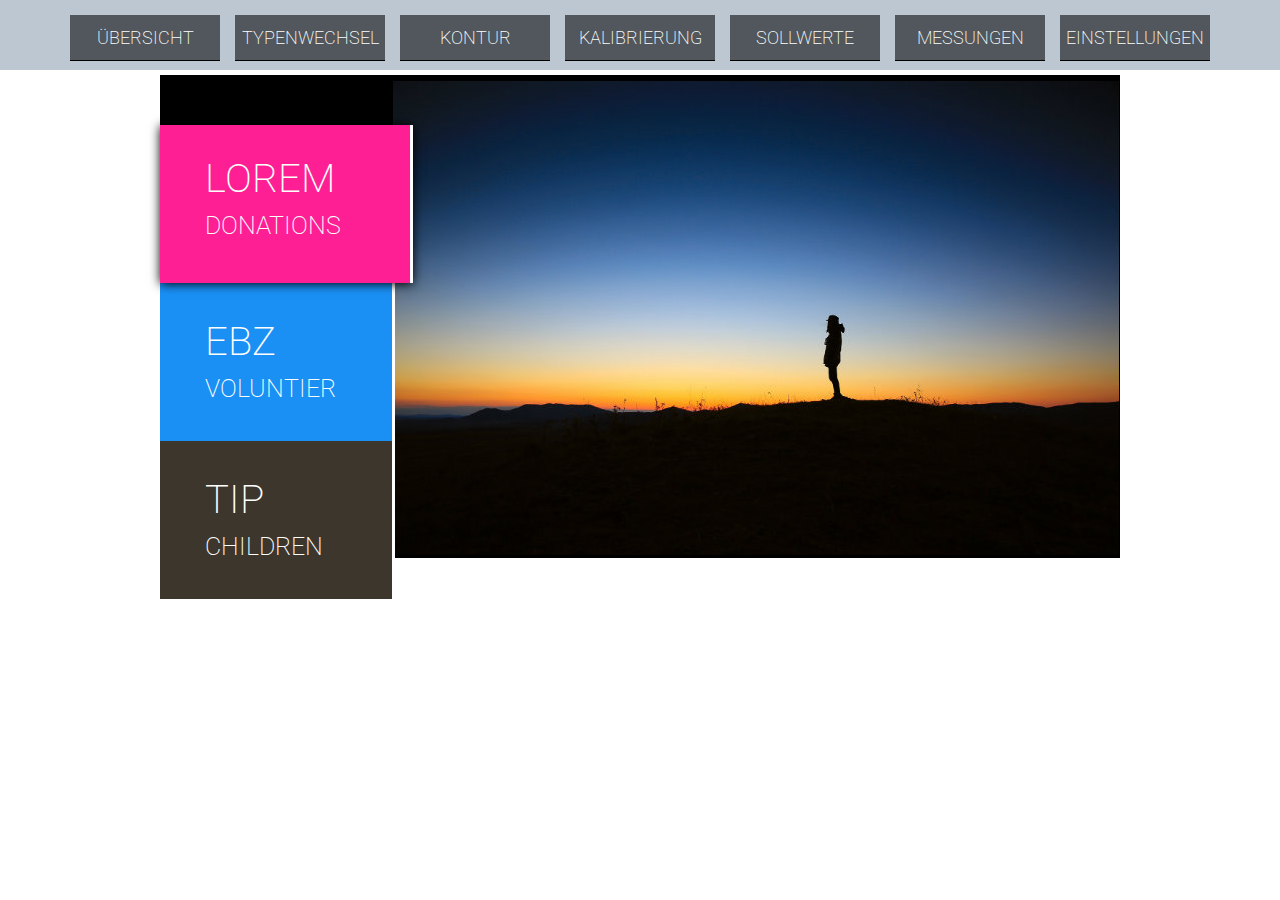
==== publish/index.html @ ce290a9c "Create publish/index.html" ====
<!DOCTYPE html><html><head>    
    <title>Ipsoom Center - Silex template</title>
    <meta charset="UTF-8">
    <meta name="generator" content="Silex v2.2.7">
    <!-- leave this for stats -->
    <script type="text/javascript" src="js/jquery.js" data-silex-static=""></script>
    <script type="text/javascript" src="js/jquery-ui.js" data-silex-static=""></script>

    <script type="text/javascript" src="js/pageable.js" data-silex-static=""></script>
    <script type="text/javascript" src="js/front-end.js" data-silex-static=""></script>
    <!-- Normalize -->
    <link href="css/normalize.css" rel="stylesheet" data-silex-static="">
    <!-- Silex style -->
    <link href="css/front-end.css" rel="stylesheet" data-silex-static="">

    
    
    <script type="text/javascript" src="https://raw.githubusercontent.com/PhilippEBZ/SilexMonitor/master/reconnecting-websocket.min.js"></script>
    <script type="text/javascript" src="https://raw.githubusercontent.com/PhilippEBZ/SilexMonitor/master/smoothie.js"></script>


    <script type="text/javascript">
        var readings0 = new TimeSeries();
          var readings1 = new TimeSeries();
         
          
          function createTimeline() {
            var chart = new SmoothieChart({
    	        interpolation:'bezier',
    			millisPerPixel:15,
    			maxValueScale:1.09,
    			minValueScale:1.14,
    			grid:{fillStyle:'#ffffff',strokeStyle:'rgba(119,119,119,0.25)',
    			sharpLines:true,
    			millisPerLine:4000,
    			verticalSections:8,
    			borderVisible:true},
    			labels:{fillStyle:'#000000',fontSize:14,precision:0},
    			limitFPS:20,maxValue:1000,minValue:0
             
             
            }); 
            
            
            chart.addTimeSeries(readings0, { strokeStyle: 'rgba(0, 255, 0, 0.6)', fillStyle: 'rgba(0, 0, 0, 0.0)',lineWidth: 2 });
    		chart.addTimeSeries(readings1, { strokeStyle: 'rgba(0, 0, 255, 0.2)', fillStyle: 'rgba(0, 0, 0, 0.0)',lineWidth: 2 });
          
            chart.streamTo(document.getElementById("chart"), 300); 
          }
          
          
          var ws = new ReconnectingWebSocket('ws://raspberrypi:8080/');
          ws.onopen = function() {
           // document.body.style.backgroundColor = '#cfc';
          };
          ws.onclose = function() {
           // document.body.style.backgroundColor = null;
          };
          ws.onmessage = function(event) {
            var data = event.data.split(",");
            var AnIn = parseFloat(data[0]);  
            var SawTooth = parseFloat(data[1])/10;
            readings0.append(new Date().getTime(), AnIn);
            readings1.append(new Date().getTime(), SawTooth);      
          };
          
          window.onload = createTimeline;
    </script>

    
    




























    




    <meta name="viewport" content="width=device-width, initial-scale=1, maximum-scale=2.2" data-silex-viewport="">
























































    <script src="js/ol.js" data-silex-static="" data-dependency=""></script>


    <style id="current-page-style">
        .page-overview1 {
            display: inherit;
        }
    </style>
    <!-- Silex HEAD tag do not remove -->
    <!-- End of Silex HEAD tag do not remove -->
    <link href="css/styles.css" rel="stylesheet">    <script src="js/script.js" type="text/javascript"></script></head><body class="silex-id-1439554967896-66 enable-mobile gform silex-runtime silex-published">
    <div data-silex-type="container" class="prevent-draggable container-element editable-style silex-id-1490693608162-3 section-element hide-on-mobile" data-silex-id="silex-id-1490693608162-3">
        <div data-silex-type="container" class="editable-style silex-element-content website-width silex-id-1490693608161-2 silex-container-content container-element prevent-draggable" data-silex-id="silex-id-1490693608161-2">














            <a data-silex-type="text" class="editable-style text-element silex-id-1439554966975-57 nav nav-mark" data-silex-id="silex-id-1439554966975-57" style="" href="#!page-news-press">
                <div class="silex-element-content normal">
                    <div style="text-align: center;">Kalibrierung</div>
                </div>
            </a>
            <a data-silex-type="text" class="editable-style text-element silex-id-1439554966767-55 nav nav-mark" data-silex-id="silex-id-1439554966767-55" style="" href="#!page-how-to-help">
                <div class="silex-element-content normal">
                    <div style="text-align: center;">Sollwerte</div>
                </div>
            </a>
            <a data-silex-type="text" class="editable-style text-element silex-id-1439554967492-62 nav nav-mark page-link-active" data-silex-id="silex-id-1439554967492-62" style="" href="#!page-overview1">
                <div class="silex-element-content normal">
                    <div style="text-align: center;">ÜBERSICHT</div>
                </div>
            </a>
            <a data-silex-type="text" class="editable-style text-element silex-id-1439554967286-60 nav nav-mark" data-silex-id="silex-id-1439554967286-60" style="" href="#!page-typenwechsel">
                <div class="silex-element-content normal">
                    <div style="text-align: center;">Typenwechsel</div>
                </div>
            </a>
            <a data-silex-type="text" class="editable-style text-element silex-id-1439554966563-53 nav nav-mark" data-silex-id="silex-id-1439554966563-53" style="" href="#!page-contact">
                <div class="silex-element-content normal">
                    <div style="text-align: center;">Kontur</div>
                </div>
            </a>
            <a data-silex-type="text" class="editable-style text-element nav nav-mark silex-id-1511520712412-5" data-silex-id="silex-id-1511520712412-5" style="" href="#!page-how-to-help">
                <div class="silex-element-content normal">
                    <div style="text-align: center;">Messungen</div>
                </div>
            </a>
            <a data-silex-type="text" class="editable-style text-element nav nav-mark silex-id-1511520841574-6" data-silex-id="silex-id-1511520841574-6" style="" href="#!page-how-to-help">
                <div class="silex-element-content normal">
                    <div style="text-align: center;">Einstellungen</div>
                </div>
            </a>
        </div>
    </div>
    <div data-silex-type="container" class="prevent-draggable container-element editable-style silex-id-1490693798023-5 section-element page-help-children paged-element page-join-volunteer page-home hide-on-mobile" data-silex-id="silex-id-1490693798023-5">
        <div data-silex-type="container" class="editable-style silex-element-content website-width silex-id-1490693798022-4 silex-container-content container-element prevent-draggable" data-silex-id="silex-id-1490693798022-4">
            <div data-silex-type="container" class="editable-style container-element silex-id-1439554966458-52" data-silex-id="silex-id-1439554966458-52">


















                <a data-silex-type="container" class="editable-style container-element sub-nav silex-id-1439554966357-51 hide-on-mobile" data-silex-id="silex-id-1439554966357-51" href="#!page-join-volunteer">




                    <div data-silex-type="text" class="editable-style text-element silex-id-1439554966255-50" data-silex-href="#!page-home" data-silex-id="silex-id-1439554966255-50">
                        <div class="silex-element-content normal">
                            <h1 class="heading1">EBZ</h1>
                            <p class="normal">Voluntier</p>
                        </div>
                    </div>
                </a>





                <a data-silex-type="container" class="editable-style container-element sub-nav silex-id-1439554965843-46 hide-on-mobile" data-silex-id="silex-id-1439554965843-46" href="#!page-help-children">




                    <div data-silex-type="text" class="editable-style text-element silex-id-1439554965740-45" data-silex-href="#!page-home" data-silex-id="silex-id-1439554965740-45">
                        <div class="silex-element-content normal">
                            <h1 class="heading1">Tip</h1>Children</div>
                    </div>

                </a>
                <div data-silex-type="container" class="editable-style container-element main-picture page-join-volunteer paged-element silex-id-1439554965638-44" data-silex-id="silex-id-1439554965638-44">








                </div>
                <div data-silex-type="container" class="editable-style container-element main-picture page-home paged-element silex-id-1439554965536-43" data-silex-id="silex-id-1439554965536-43">








                </div>
                <a data-silex-type="container" class="editable-style container-element sub-nav silex-id-1439554966154-49 hide-on-mobile" data-silex-id="silex-id-1439554966154-49" style="" href="#!page-home">




                    <div data-silex-type="text" class="editable-style text-element silex-id-1439554966050-48" data-silex-id="silex-id-1439554966050-48">
                        <div class="silex-element-content normal">
                            <h1 class="heading1">Lorem</h1>
                            <div>Donations</div>
                        </div>
                    </div>
                </a>
            </div>
            <div data-silex-type="container" class="editable-style container-element main-picture silex-id-1439554965947-47 page-help-children paged-element" data-silex-id="silex-id-1439554965947-47">








            </div>
        </div>

    </div>












    <div class=""></div>




























    <div class="silex-pages">
        <div data-silex-type="image" data-silex-id="silex-id-hamburger-menu" class="menu-button editable-style silex-id-hamburger-menu image-element page-page-1 paged-element prevent-draggable prevent-resizable"><img alt="open mobile menu" src="[data-uri]" class="silex-element-content"></div><a id="page-home" data-silex-type="page" class="page-element">Home</a><a id="page-overview1" data-silex-type="page" class="page-element page-link-active">overview1</a><a id="page-overview2" data-silex-type="page" class="page-element">overview2</a><a id="page-typenwechsel" data-silex-type="page" class="page-element">Typenwechsel</a><a id="page-join-volunteer" data-silex-type="page" class="page-element">Join Volunteer</a><a id="page-help-children" data-silex-type="page" class="page-element">Help Children</a><a id="page-our-mission" data-silex-type="page" class="page-element">Our Mission</a><a id="page-news-press" data-silex-type="page" class="page-element">News &amp; Press</a><a id="page-how-to-help" data-silex-type="page" class="page-element">How to Help</a><a id="page-contact" data-silex-type="page" class="page-element">Contact</a></div>






































    <div data-silex-type="container" class="prevent-draggable container-element editable-style silex-id-1490694258064-17 section-element page-contact paged-element" data-silex-id="silex-id-1490694258064-17">
        <div data-silex-type="container" class="editable-style silex-element-content website-width silex-id-1490694258062-16 silex-container-content container-element prevent-draggable" data-silex-id="silex-id-1490694258062-16">

            <div data-silex-type="html" class="editable-style silex-id-1492776401689-1 html-element silex-component silex-component-form silex-use-height-not-minheight" data-silex-id="silex-id-1492776401689-1">
                <div class="silex-element-content">
                    <form id="id_1492776633023_506" action="https://formspree.io/your@email.com" method="POST">


                        <div>

                            <input type="text" required="" id="field2" name="field2" placeholder="your@email.com">
                        </div>


                        <div>

                            <textarea required="" id="field3" name="field3" placeholder="Your Message"></textarea>
                        </div>

                        <input type="submit" value="Send">
                    </form>
                    <style>
                        #id_1492776633023_506 input[type=text],
                        select {
                            width: 100%;
                            padding: 12px 20px;
                            margin: 8px 0;
                            display: inline-block;
                            border: 1px solid #ccc;
                            border-radius: 3px;
                            box-sizing: border-box;
                        }
                        
                        #id_1492776633023_506 input[type=submit] {
                            width: 100%;
                            background-color: #4CAF50;
                            color: #FFFFFF;
                            padding: 14px 20px;
                            margin: 8px 0;
                            border: 1px solid #4CAF50;
                            border-radius: 3px;
                            cursor: pointer;
                        }
                        
                        #id_1492776633023_506 textarea {
                            width: 100%;
                            height: 150px;
                            padding: 12px 20px;
                            box-sizing: border-box;
                            border: 2px solid #ccc;
                            border-radius: 3px;
                            background-color: #f8f8f8;
                            font-size: 16px;
                            resize: none;
                        }
                        
                        #id_1492776633023_506 label {
                            color: #000000;
                        }
                        
                        #id_1492776633023_506 {
                            border-radius: 3px;
                            display: flex;
                            flex-direction: column;
                            justify-content: space-between;
                            height: 100%;
                        }
                    </style>

                </div>
            </div>
            <div data-silex-type="html" class="editable-style silex-id-1492776672785-2 html-element silex-component silex-component-map silex-use-height-not-minheight" data-silex-id="silex-id-1492776672785-2">
                <div class="silex-element-content">
                    <div id="mapdiv_1492776672835_337">
                        <div class="ol-viewport" data-view="703" style="position: relative; overflow: hidden; width: 100%; height: 100%; touch-action: none;"><canvas class="ol-unselectable" style="width: 100%; height: 100%; display: none;"></canvas>
                            <div class="ol-overlaycontainer"></div>
                            <div class="ol-overlaycontainer-stopevent">
                                <div class="ol-zoom ol-unselectable ol-control"><button class="ol-zoom-in" type="button" title="Zoom in">+</button><button class="ol-zoom-out" type="button" title="Zoom out">−</button></div>
                                <div class="ol-rotate ol-unselectable ol-control ol-hidden"><button class="ol-rotate-reset" type="button" title="Reset rotation"><span class="ol-compass">⇧</span></button></div>
                                <div class="ol-attribution ol-unselectable ol-control ol-collapsed" style="display: none;">
                                    <ul>
                                        <li style="display: none;"></li>
                                    </ul><button type="button" title="Attributions"><span>i</span></button></div>
                            </div>
                        </div>
                    </div>
                    <style>
                        #mapdiv_1492776672835_337 {
                            width: 100%;
                            height: 100%;
                        }
                    </style>
                    <script>
                        function init_1492776672835_337() {
                            if(!$('body').hasClass('silex-runtime') && typeof(ol) === 'undefined') {
                                // wait for dependencies to be loaded
                                setTimeout(init_1492776672835_337, 100);
                                return;
                            }
                        
                            // apply position and zoom
                            // from map URL //www.openstreetmap.org/#map=18/48.88680/2.34235&layers=C
                            var params = '//www.openstreetmap.org/#map=18/48.87378/2.29489&layers=C'.match(/.*map=([0-9]*)\/(.*)\/(.*)&layers=(.)/);
                            if(params) {
                                var zoom = parseFloat(params[1]);
                                var lat = parseFloat(params[2]);
                                var lon = parseFloat(params[3]);
                                var layer = params[4];
                                var center = ol.proj.fromLonLat([lon, lat]);
                                var map = new ol.Map({
                                  layers: [
                                    new ol.layer.Tile({
                                      source: new ol.source.OSM()
                                    })
                                  ],
                                  target: 'mapdiv_1492776672835_337',
                                  view: new ol.View({
                                    center: center,
                                    zoom: zoom
                                  })
                                });
                                
                                var iconFeature = new ol.Feature({
                                    geometry: new ol.geom.Point(center)
                                });
                                var vectorSource = new ol.source.Vector({
                                    features: [iconFeature]
                                });
                                var vectorLayer = new ol.layer.Vector({
                                    source: vectorSource
                                });
                                var iconStyle = new ol.style.Style({
                                    image: new ol.style.Icon(({
                                        anchor: [0.5, 1],
                                        anchorXUnits: 'fraction',
                                        anchorYUnits: 'fraction',
                                        opacity: 1,
                                        src: 'https://openlayers.org/en/v4.0.1/examples/data/icon.png'
                                    }))
                                });
                                iconFeature.setStyle(iconStyle);
                                map.addLayer(vectorLayer);
                                
                            }
                        }
                        init_1492776672835_337();
                        $(document).on('silex:resize', function() {
                            $('#mapdiv_1492776672835_337').empty();
                            init_1492776672835_337();
                        });
                    </script>
                </div>
            </div>
        </div>
    </div>




    <div data-silex-type="container" class="prevent-draggable container-element editable-style silex-id-1490694152451-11 section-element page-our-mission paged-element" data-silex-id="silex-id-1490694152451-11">
        <div data-silex-type="container" class="editable-style silex-element-content website-width silex-id-1490694152449-10 silex-container-content container-element prevent-draggable" data-silex-id="silex-id-1490694152449-10">
            <div data-silex-type="text" class="editable-style text-element silex-id-1439554961635-5" data-silex-id="silex-id-1439554961635-5">
                <div class="silex-element-content normal">
                    <h1 class="heading1">Our Mission</h1>
                    <p class="normal">Salami do in est, chuck reprehenderit irure porchetta cillum. Nisi short loin ball tip rump shoulder, ribeye turducken tri-tip pancetta salami nulla porchetta ground round laboris id. Hamburger exercitation frankfurter, eiusmod nostrud
                        cow ham drumstick strip steak minim picanha quis. Beef ex turkey eu nostrud meatball laboris.
                    </p>
                </div>
            </div>
        </div>
    </div>
    <div data-silex-type="container" class="prevent-draggable container-element editable-style silex-id-1490701849669-19 section-element page-our-mission paged-element" data-silex-id="silex-id-1490701849669-19">
        <div data-silex-type="container" class="editable-style silex-element-content website-width silex-id-1490701849668-18 silex-container-content container-element prevent-draggable" data-silex-id="silex-id-1490701849668-18"></div>
    </div>

    <div data-silex-type="container" class="prevent-draggable container-element editable-style silex-id-1490694217944-13 section-element page-news-press paged-element" data-silex-id="silex-id-1490694217944-13">
        <div data-silex-type="container" class="editable-style silex-element-content website-width silex-id-1490694217944-12 silex-container-content container-element prevent-draggable" data-silex-id="silex-id-1490694217944-12">
            <div data-silex-type="text" class="editable-style text-element silex-id-1439554961432-3" data-silex-id="silex-id-1439554961432-3">
                <div class="silex-element-content normal">
                    <h1 class="heading1">News and Press</h1>
                    <p class="normal">Salami do in est, chuck reprehenderit irure porchetta cillum. Nisi short loin ball tip rump shoulder, ribeye turducken tri-tip pancetta salami nulla porchetta ground round laboris id. Hamburger exercitation frankfurter, eiusmod nostrud
                        cow ham drumstick strip steak minim picanha quis. Beef ex turkey eu nostrud meatball laboris.
                    </p>
                </div>
            </div>
        </div>
    </div>
    <div data-silex-type="container" class="prevent-draggable container-element editable-style silex-id-1490701905049-21 section-element page-news-press paged-element" data-silex-id="silex-id-1490701905049-21">
        <div data-silex-type="container" class="editable-style silex-element-content website-width silex-id-1490701905043-20 silex-container-content container-element prevent-draggable" data-silex-id="silex-id-1490701905043-20"></div>
    </div>

    <div data-silex-type="container" class="prevent-draggable container-element editable-style silex-id-1490694237194-15 section-element page-how-to-help paged-element" data-silex-id="silex-id-1490694237194-15">
        <div data-silex-type="container" class="editable-style silex-element-content website-width silex-id-1490694237193-14 silex-container-content container-element prevent-draggable" data-silex-id="silex-id-1490694237193-14">
            <div data-silex-type="text" class="editable-style text-element silex-id-1439554961331-2" data-silex-id="silex-id-1439554961331-2">
                <div class="silex-element-content normal">
                    <h1 class="heading1">How to Help</h1>
                    <p class="normal">Salami do in est, chuck reprehenderit irure porchetta cillum. Nisi short loin ball tip rump shoulder, ribeye turducken tri-tip pancetta salami nulla porchetta ground round laboris id. Hamburger exercitation frankfurter, eiusmod nostrud
                        cow ham drumstick strip steak minim picanha quis. Beef ex turkey eu nostrud meatball laboris.
                    </p>
                </div>
            </div>
        </div>
    </div>
    <div data-silex-type="container" class="prevent-draggable container-element editable-style silex-id-1490701944668-23 section-element page-how-to-help paged-element" data-silex-id="silex-id-1490701944668-23">
        <div data-silex-type="container" class="editable-style silex-element-content website-width silex-id-1490701944667-22 silex-container-content container-element prevent-draggable" data-silex-id="silex-id-1490701944667-22"></div>
    </div>

























    <div data-silex-type="container" class="prevent-draggable container-element editable-style section-element hide-on-mobile silex-id-1511526659286-9 page-overview1 paged-element" data-silex-id="silex-id-1511526659286-9">
        <div data-silex-type="container" class="editable-style silex-element-content website-width silex-container-content container-element prevent-draggable silex-id-1511526659286-10" data-silex-id="silex-id-1511526659286-10">

            <div data-silex-type="container" class="editable-style container-element main-picture page-help-children paged-element silex-id-1511526659287-20" data-silex-id="silex-id-1511526659287-20">








            </div>
            <div data-silex-type="html" class="editable-style silex-id-1511526522571-7 html-element" data-silex-id="silex-id-1511526522571-7" style="">
                <div class="silex-element-content"><canvas id="chart" width="1400" height="875"></canvas></div>
            </div>

            <div data-silex-type="image" class="editable-style silex-id-1511530341710-22 image-element" data-silex-id="silex-id-1511530341710-22" style=""><img src="assets/forces.png" class="silex-element-content"></div>
            <div data-silex-type="image" class="editable-style silex-id-1511530465311-23 image-element" data-silex-id="silex-id-1511530465311-23" style=""><img src="assets/kontur.png" class="silex-element-content"></div>
        </div>

    </div>




</body></html>
---- publish/css/front-end.css ----
/**
 * This file holds the basic CSS styles of Silex websites
 */

/* the body covers the whole available space */
/* the body is resized to its content size when needed in front-end.js */
body {
  min-width: 100%;
  min-height: 100%;
  position: absolute;
  transition: min-width .5s ease-out, min-height .5s ease-out; /* smooth body resize when dragging elements near the side, or when page have different size */
  font-family: Arial, sans-serif;
  font-weight: lighter;
}
body.compute-body-size-pending {
  transition: none;
  width: 0;
  height: 0;
}
/* pages */
.page-element{
  display: none;
}
.paged-element{
  display: none;
}
/* default style for silex elements */
.editable-style{
  position: absolute;
  box-sizing: content-box; /* this is needed to set the size of elements with a border (though it could be omited since this is the default value) */
}
.silex-element-content{
  overflow: hidden;
  border-radius: initial;
  width: 100%;
  height: 100%;
}
.silex-element-content {
  pointer-events: none;
}
.section-element > .silex-element-content {
  /* section have a content element, and it needs to keep pointer events
     because it container other silex elements
  */
  pointer-events: auto;
}
body.silex-runtime .silex-element-content {
  pointer-events: auto;
}
/*  needed to have the content 100% height but mess up with UI
.html-element .silex-element-content{
  position: absolute;
}
*/
.editable-style.section-element {
  position: relative;
  left: 0;
  top: 0;
  right: 0;
  padding: 15px 100px;
  margin: 5px 5px;
}
.silex-runtime .editable-style.section-element {
  padding: 0;
  margin: 0;
}
.default-site-width, /* for backward compat, FIXME: remove in a while */
.website-width {
  width: 960px;
}
.section-element .silex-container-content {
  position: relative;
  left: 0;
  top: 0;
  margin-left: auto;
  margin-right: auto;
  height: 100%;
  overflow: initial;
}
/* background */
.background{
  position: relative !important;
  left: 0 !important;
  top: 0 !important; /* !important is useful while editing */
  margin-left: auto;
  margin-right: auto;
  z-index: 1;
}
/* resize */
.editable-style.image-element .silex-element-content{
  position: absolute;
  border-radius: inherit; /* this is to follow the element's radius */
}
/* links default formatting */
.editable-style[data-silex-href]{
  cursor: pointer;
}
.text-element a, a.text-element{
  color: inherit;
  text-decoration: initial;
}
.text-element a:hover, a.text-element:hover{
  color: inherit;
  text-decoration: underline;
}
/* Remove dots surrounding links in Firefox
    because of normalize.css */
a:focus{ outline: none;}

.silex-pages .menu-button {
  display: none;
}
/* Mobile styles */
@media (max-width:480px) {
  /* hide horizontal scroll bar which appears because of residual values in css */
  html {
    overflow-x: hidden;
  }
  /* mobile hamburger menu */
  body.enable-mobile .silex-pages .menu-button {
    width: 50px;
    height: 40px;
    left: 105%;
    top: 10px;
    position: absolute;
    cursor: pointer;
    border-radius: 6px;
    display: initial;
  }

  /* mobile side bar */
  body.enable-mobile .silex-pages {
    position: fixed;
    z-index: 999999;
    width: 80%;
    height: 100%;
    background-color: #4C4C4C;
    right: 100%;
    top: 0;
    transition: right .1s ease-out;
    border-style: solid;
    border-width: 0 1px 0 0;
    border-color: #8E8E8E;
  }
  body.enable-mobile.show-mobile-menu .silex-pages {
    right: 20%;
  }
  body.enable-mobile .page-element {
    display: block;
    cursor: pointer;
    padding: 1em;
    font-size: 1.6em;
    color: #FFFFFF;
    text-overflow: ellipsis;
    white-space: nowrap;
    overflow: hidden;
  }
  body.enable-mobile .page-element.page-link-active {
    background-color: #262626;
  }
  /* elements styles */
  body.enable-mobile {
    padding: 60px 0 0 0; /* leave space for the hamburger button */
  }
  body.enable-mobile .background {
    height: initial;
    padding-bottom: 50px;
  }
  body.enable-mobile {
    min-height: 100%;
    max-width: 100%;
  }
  body.enable-mobile .editable-style,
  body.enable-mobile .background.background-initial {
    position: relative;
    top: auto;
    left: auto;
    max-width: 95%; /* less than 100% in the editor to be able to resize container */
    min-width: auto; /* this is to remove sections min-width, since section min-width is set to the witdh of its content in Element::setStyle() */
    margin-left: auto;
    margin-right: auto;
  }
  body.enable-mobile .editable-style.section-element {
    max-width: 100%; /* section bg should be 100% width because user do not need to grab the side and resize */
    padding: 0;
    margin: 0;
  }
  body.enable-mobile .container-element {
    display: flex;
    align-items: center;
    justify-content: space-around;
    flex-wrap: wrap;
  }
  /* but still hide paged elements or desktop only elements */
  .paged-element-hidden.paged-element.editable-style {
    display: none;
  }
  body.enable-mobile .editable-style.hide-on-mobile {
    display: none;
  }
  body.silex-runtime.enable-mobile .editable-style,
  body.silex-runtime.enable-mobile .background.background-initial {
    max-width: 100%;
  }
}

/**
 * prodotype components
 */
.prodotype-runtime {
  display: none;
}
body.silex-runtime .prodotype-runtime {
  display: block;
}
body.silex-runtime .prodotype-preview {
  display: none;
}
.prodotype-force-size {
  position: absolute;
  width: 100%;
  height: 100%;
}
.silex-component-button button {
  width: 100%;
}
---- publish/css/styles.css ----
@import url('//fonts.googleapis.com/css?family=Roboto:100');
        .logo .title {
            color: #FFFF00;
        }
        
        .logo .normal {
            color: #FEFFFD;
            font-family: 'Roboto', sans-serif;
            font-size: 60px;
            line-height: 25px;
            min-height: 125px;
            text-transform: uppercase;
        }
        
        .nav .normal {
            color: #FEFFFD;
            font-family: 'Roboto', sans-serif;
            font-size: 18px;
            line-height: 45px;
            text-transform: uppercase;
            z-index: 1;
        }
        
        .nav-mark {
            border-bottom: 1px solid #000000;
            transition: border .2s ease-out, background-color .2s ease-out;
        }
        
        .nav-mark:hover {
            border-bottom: 1px solid #FFFF00;
        }
        
        .nav-mark.page-link-active {
            background-color: #1593d7;
        }
        /* home */
        
        .sub-nav.page-link-active {
            width: 250px;
            box-shadow: 0 1px 10px black;
        }
        
        .sub-nav {
            transition: all .15s ease-out;
            color: #FEFFFD;
            font-family: 'Roboto', sans-serif;
            font-size: 25px;
            line-height: 5px;
            text-transform: uppercase;
            z-index: 1;
        }
        
        .sub-nav .heading1 {
            font-size: 40px;
        }
        
        .normal,
        .heading1 {
            color: #FEFFFD;
            font-weight: 200;
            line-height: 20px;
        }
        
        .white-bg .heading2,
        .white-bg .normal {
            color: black;
        }
        
        .white-bg .heading2 {
            font-family: 'Roboto', sans-serif;
            font-weight: 100;
            font-size: 40px;
            text-transform: capitalize;
            line-height: 0px;
        }
        
        .white-bg .heading2:first-letter {
            background-color: #FF9900;
            color: #FEFFFD;
            padding: 0 10px;
            margin-right: 2px;
        }
        
        .white-bg .normal {
            font-size: 15px;
            font-family: Arial, sans-serif;
            line-height: 20px;
        }
        
        .button-read-more .normal {
            font-family: 'Roboto', sans-serif;
            font-weight: 100;
            text-transform: capitalize;
            line-height: 30px;
        }
    
        .silex-id-1439554967896-66 {
            left: 0px;
            top: 0px;
            background-color: rgba(255, 255, 255, 1);
            border-top-color: rgb(0, 0, 0);
            border-right-color: rgb(0, 0, 0);
            border-bottom-color: rgb(0, 0, 0);
            border-left-color: rgb(0, 0, 0);
        }
        
        .silex-id-1490693608162-3 {
            background-color: rgba(188, 199, 210, 1);
            top: 0px;
            left: 0px;
            min-width: 1170px;
        }
        
        .silex-id-1490693608161-2 {
            min-height: 70px;
            background-color: rgba(188, 199, 210, 1);
            top: 15px;
            left: 100px;
            width: 1170px;
        }
        
        .silex-id-1439554966975-57 {
            width: 150px;
            top: 15px;
            left: 510px;
            box-sizing: content-box;
            min-height: 40px;
            background-color: rgba(81, 87, 92, 1);
        }
        
        .silex-id-1439554966767-55 {
            width: 150px;
            top: 15px;
            left: 675px;
            box-sizing: content-box;
            min-height: 40px;
            background-color: rgba(81, 87, 92, 1);
        }
        
        .silex-id-1439554967492-62 {
            width: 150px;
            top: 15px;
            left: 15px;
            box-sizing: content-box;
            min-height: 40px;
            background-color: rgba(81, 87, 92, 1);
        }
        
        .silex-id-1439554967286-60 {
            width: 150px;
            top: 15px;
            left: 180px;
            box-sizing: content-box;
            min-height: 40px;
            background-color: rgba(81, 87, 92, 1);
        }
        
        .silex-id-1439554966563-53 {
            width: 150px;
            top: 15px;
            left: 345px;
            box-sizing: content-box;
            min-height: 40px;
            background-color: rgba(81, 87, 92, 1);
        }
        
        .silex-id-1511520712412-5 {
            width: 150px;
            top: 15px;
            left: 840px;
            box-sizing: content-box;
            min-height: 40px;
            background-color: rgba(81, 87, 92, 1);
        }
        
        .silex-id-1511520841574-6 {
            width: 150px;
            top: 15px;
            left: 1005px;
            box-sizing: content-box;
            min-height: 40px;
            background-color: rgba(81, 87, 92, 1);
        }
        
        .silex-id-1490693798023-5 {
            background-color: transparent;
            top: 178px;
            left: 5px;
            min-width: 960px;
        }
        
        .silex-id-1490693798022-4 {
            min-height: 600px;
            background-color: transparent;
            top: 15px;
            left: 647px;
            width: 960px;
        }
        
        .silex-id-1439554966458-52 {
            width: 960px;
            top: 5px;
            left: 0px;
            box-sizing: content-box;
            background-color: rgb(0, 0, 0);
            min-height: 483px;
        }
        
        .silex-id-1439554966357-51 {
            width: 232px;
            top: 208px;
            left: 0px;
            box-sizing: content-box;
            border-top-color: rgb(255, 255, 255);
            border-right-color: rgb(255, 255, 255);
            border-bottom-color: rgb(255, 255, 255);
            border-left-color: rgb(255, 255, 255);
            border-top-width: 0px;
            border-right-width: 3px;
            border-bottom-width: 0px;
            border-left-width: 0px;
            border-top-style: solid;
            border-right-style: solid;
            border-bottom-style: solid;
            border-left-style: solid;
            background-color: rgba(26, 144, 245, 1);
            min-height: 158px;
        }
        
        @media only screen and (max-width: 480px),
        only screen and (max-device-width: 480px) {
            .silex-id-1439554966357-51 {
                top: 0px;
                left: 93px;
                width: 234px;
                min-height: 158px;
            }
        }
        
        .silex-id-1439554966255-50 {
            width: 183px;
            top: 22px;
            left: 45px;
            box-sizing: content-box;
            min-height: 118px;
        }
        
        .silex-id-1439554965843-46 {
            width: 232px;
            top: 366px;
            left: 0px;
            box-sizing: content-box;
            border-top-color: rgb(255, 255, 255);
            border-right-color: rgb(255, 255, 255);
            border-bottom-color: rgb(255, 255, 255);
            border-left-color: rgb(255, 255, 255);
            border-top-width: 0px;
            border-right-width: 3px;
            border-bottom-width: 0px;
            border-left-width: 0px;
            border-top-style: solid;
            border-right-style: solid;
            border-bottom-style: solid;
            border-left-style: solid;
            background-color: rgb(61, 54, 45);
            min-height: 158px;
        }
        
        .silex-id-1439554965740-45 {
            width: 183px;
            top: 22px;
            left: 45px;
            box-sizing: content-box;
            min-height: 104px;
        }
        
        .silex-id-1439554965638-44 {
            width: 726px;
            top: 50px;
            left: 232px;
            box-sizing: content-box;
            background-image: url('../assets/UJO0jYLtRte4qpyA37Xu_9X6A7388.jpg');
            background-color: transparent;
            background-size: cover;
            min-height: 474px;
        }
        
        .silex-id-1439554965536-43 {
            width: 726px;
            top: 6px;
            left: 233px;
            box-sizing: content-box;
            background-image: url('../assets/8bc72ed7.jpg');
            background-color: transparent;
            background-size: cover;
            min-height: 474px;
        }
        
        .silex-id-1439554966154-49 {
            width: 232px;
            top: 50px;
            left: 0px;
            box-sizing: content-box;
            border-top-color: rgb(255, 255, 255);
            border-right-color: rgb(255, 255, 255);
            border-bottom-color: rgb(255, 255, 255);
            border-left-color: rgb(255, 255, 255);
            border-top-width: 0px;
            border-right-width: 3px;
            border-bottom-width: 0px;
            border-left-width: 0px;
            border-top-style: solid;
            border-right-style: solid;
            border-bottom-style: solid;
            border-left-style: solid;
            background-color: rgba(255, 31, 149, 1);
            min-height: 158px;
        }
        
        .silex-id-1439554966050-48 {
            width: 183px;
            top: 17px;
            left: 45px;
            box-sizing: content-box;
            min-height: 104px;
        }
        
        .silex-id-1439554965947-47 {
            width: 726px;
            top: -10px;
            left: 232px;
            box-sizing: content-box;
            background-image: url('../assets/xpdPwXTASnOUXFpIPgDs_IMG_1460_edt.jpg');
            background-color: transparent;
            background-size: cover;
            min-height: 474px;
        }
        
        .silex-id-1490694258064-17 {
            background-color: transparent;
            top: 171px;
            left: 0px;
            border-color: #000000;
            min-width: 960px;
        }
        
        .silex-id-1490694258062-16 {
            min-height: 744px;
            background-color: transparent;
            border-color: #000000;
            top: 15px;
            left: 329px;
            width: 960px;
        }
        
        .silex-id-1492776401689-1 {
            width: 456px;
            height: 587px;
            background-color: transparent;
            top: 83px;
            left: 1px;
        }
        
        .silex-id-1492776672785-2 {
            height: 571px;
            width: 472px;
            background-color: transparent;
            top: 91px;
            left: 487px;
            border-width: 1px 1px 1px 1px;
            border-style: solid;
            border-color: #ffffff;
        }
        
        .silex-id-1490694152451-11 {
            background-color: transparent;
            top: 433px;
            left: NaNpx;
            min-width: 960px;
        }
        
        .silex-id-1490694152449-10 {
            min-height: 236px;
            background-color: transparent;
            top: 15px;
            left: 545px;
            width: 960px;
        }
        
        .silex-id-1439554961635-5 {
            width: 817px;
            top: 31px;
            left: 2px;
            box-sizing: content-box;
            min-height: 189px;
        }
        
        .silex-id-1490701849669-19 {
            background-color: transparent;
            top: 159px;
            left: 0px;
            min-width: 960px;
            background-image: url('../assets/UJO0jYLtRte4qpyA37Xu_9X6A7388.jpg');
            background-size: cover;
            background-position: center center;
        }
        
        .silex-id-1490701849668-18 {
            min-height: 480px;
            background-color: transparent;
            top: 15px;
            left: 545px;
            width: 960px;
        }
        
        .silex-id-1490694217944-13 {
            background-color: transparent;
            top: 171px;
            left: 0px;
        }
        
        .silex-id-1490694217944-12 {
            min-height: 236px;
            background-color: transparent;
        }
        
        .silex-id-1439554961432-3 {
            width: 817px;
            top: 31px;
            left: 2px;
            box-sizing: content-box;
            min-height: 189px;
        }
        
        .silex-id-1490701905049-21 {
            background-color: transparent;
            top: 100px;
            left: NaNpx;
            background-image: url('../assets/nQZcA7PRTyuduZPSZQ88_wanderlust.jpg');
            background-size: cover;
            background-position: center center;
        }
        
        .silex-id-1490701905043-20 {
            min-height: 480px;
            background-color: transparent;
        }
        
        .silex-id-1490694237194-15 {
            background-color: transparent;
            top: 171px;
            left: 0px;
            min-width: 960px;
        }
        
        .silex-id-1490694237193-14 {
            min-height: 232px;
            background-color: transparent;
            top: 15px;
            left: 545px;
            width: 960px;
        }
        
        .silex-id-1439554961331-2 {
            width: 817px;
            top: 31px;
            left: 2px;
            box-sizing: content-box;
            min-height: 189px;
        }
        
        .silex-id-1490701944668-23 {
            background-color: transparent;
            top: 100px;
            left: NaNpx;
            background-image: url('../assets/xpdPwXTASnOUXFpIPgDs_IMG_1460_edt.jpg');
            background-size: cover;
            background-position: bottom center;
        }
        
        .silex-id-1490701944667-22 {
            min-height: 480px;
            background-color: transparent;
        }
        
        .silex-id-1511526659286-9 {
            background-color: transparent;
            top: 110px;
            left: 6px;
            min-width: 1920px;
        }
        
        .silex-id-1511526659286-10 {
            min-height: 1000px;
            background-color: transparent;
            top: 15px;
            left: 100px;
            width: 1920px;
        }
        
        .silex-id-1511526659287-20 {
            width: 726px;
            top: -10px;
            left: 232px;
            box-sizing: content-box;
            background-image: url('../assets/xpdPwXTASnOUXFpIPgDs_IMG_1460_edt.jpg');
            background-color: transparent;
            background-size: cover;
            min-height: 474px;
        }
        
        .silex-id-1511526522571-7 {
            width: 1400px;
            background-color: rgb(255, 255, 255);
            min-height: 875px;
            top: 85px;
            left: 500px;
            border-width: 1px 1px 1px 1px;
            border-style: solid;
        }
        
        .silex-id-1511530341710-22 {
            width: 450px;
            min-height: 450px;
            top: 20px;
            left: 25px;
        }
        
        .silex-id-1511530465311-23 {
            width: 450px;
            min-height: 450px;
            top: 495px;
            left: 25px;
        }
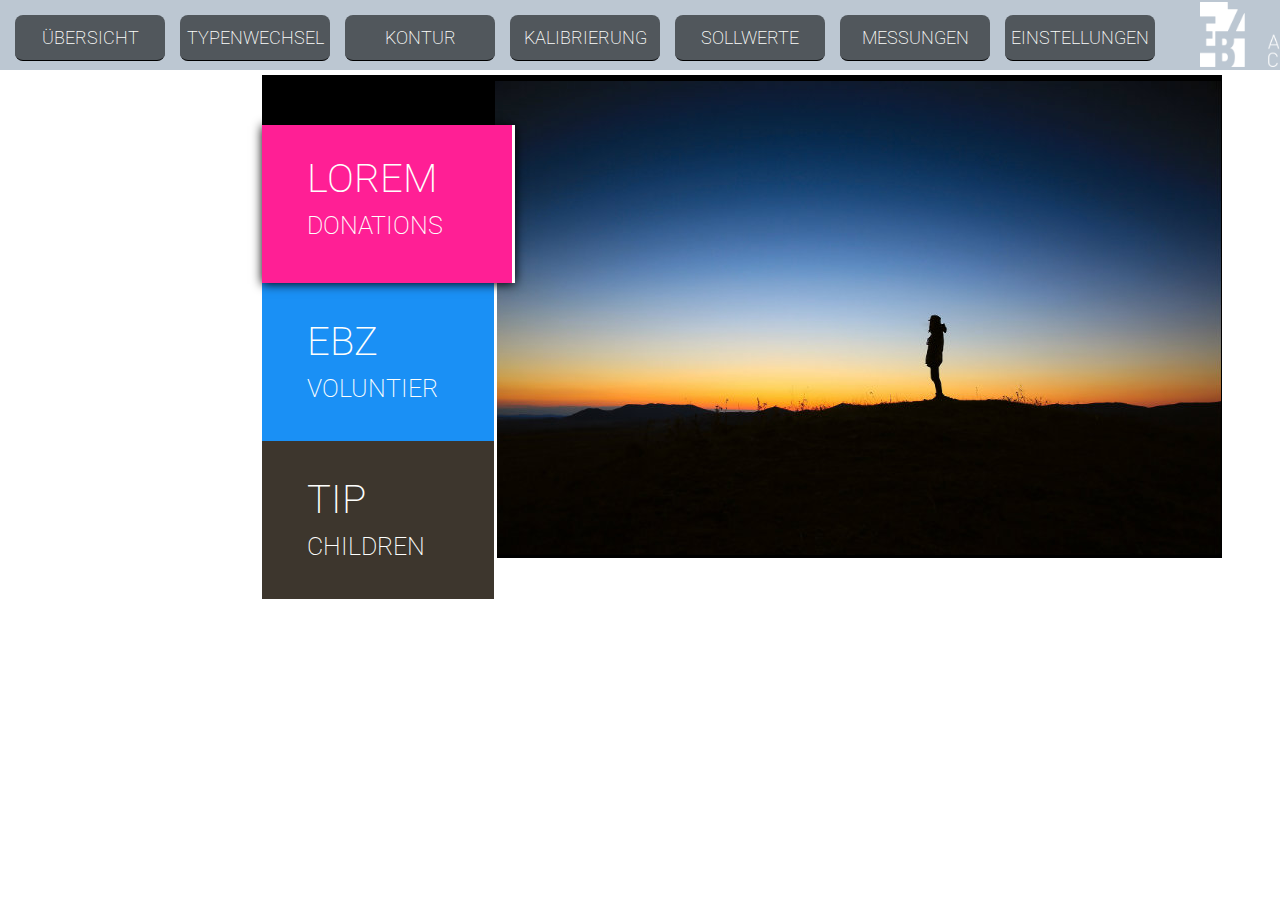
==== commit a477ffaa: "Create publish/index.html" ====
--- a/publish/index.html
+++ b/publish/index.html
@@ -162,6 +162,12 @@
     <script src="js/ol.js" data-silex-static="" data-dependency=""></script>
 
 
+
+
+
+
+
+
     <style id="current-page-style">
         .page-overview1 {
             display: inherit;
@@ -221,6 +227,7 @@
                     <div style="text-align: center;">Einstellungen</div>
                 </div>
             </a>
+            <div data-silex-type="image" class="editable-style silex-id-1512028387995-2 image-element" data-silex-id="silex-id-1512028387995-2" style=""><img src="assets/EBZ_Logo_Claim_weiss_CMYK_PNG.png" class="silex-element-content"></div>
         </div>
     </div>
     <div data-silex-type="container" class="prevent-draggable container-element editable-style silex-id-1490693798023-5 section-element page-help-children paged-element page-join-volunteer page-home hide-on-mobile" data-silex-id="silex-id-1490693798023-5">
@@ -473,7 +480,7 @@
             <div data-silex-type="html" class="editable-style silex-id-1492776672785-2 html-element silex-component silex-component-map silex-use-height-not-minheight" data-silex-id="silex-id-1492776672785-2">
                 <div class="silex-element-content">
                     <div id="mapdiv_1492776672835_337">
-                        <div class="ol-viewport" data-view="703" style="position: relative; overflow: hidden; width: 100%; height: 100%; touch-action: none;"><canvas class="ol-unselectable" style="width: 100%; height: 100%; display: none;"></canvas>
+                        <div class="ol-viewport" data-view="1778" style="position: relative; overflow: hidden; width: 100%; height: 100%; touch-action: none;"><canvas class="ol-unselectable" style="width: 100%; height: 100%; display: none;"></canvas>
                             <div class="ol-overlaycontainer"></div>
                             <div class="ol-overlaycontainer-stopevent">
                                 <div class="ol-zoom ol-unselectable ol-control"><button class="ol-zoom-in" type="button" title="Zoom in">+</button><button class="ol-zoom-out" type="button" title="Zoom out">−</button></div>
@@ -647,8 +654,20 @@
                 <div class="silex-element-content"><canvas id="chart" width="1400" height="875"></canvas></div>
             </div>
 
-            <div data-silex-type="image" class="editable-style silex-id-1511530341710-22 image-element" data-silex-id="silex-id-1511530341710-22" style=""><img src="assets/forces.png" class="silex-element-content"></div>
+
             <div data-silex-type="image" class="editable-style silex-id-1511530465311-23 image-element" data-silex-id="silex-id-1511530465311-23" style=""><img src="assets/kontur.png" class="silex-element-content"></div>
+            <div data-silex-type="html" class="editable-style silex-id-1511858449392-3 html-element" data-silex-id="silex-id-1511858449392-3" style="">
+                <div class="silex-element-content"><canvas id="canvasX" width="250" height="90"></canvas></div>
+            </div>
+            <div data-silex-type="html" class="editable-style html-element silex-id-1511858471344-4" data-silex-id="silex-id-1511858471344-4" style="">
+                <div class="silex-element-content"><canvas id="canvasY" width="250" height="90"></canvas>
+                </div>
+            </div>
+            <div data-silex-type="html" class="editable-style html-element silex-id-1511858503824-5" data-silex-id="silex-id-1511858503824-5" style="">
+                <div class="silex-element-content"><canvas id="canvasZ" width="250" height="90"></canvas>
+                </div>
+            </div>
+
         </div>
 
     </div>
@@ -656,4 +675,10 @@
 
 
 
+
+
+
+
+
+
 </body></html>--- a/publish/css/styles.css
+++ b/publish/css/styles.css
@@ -28,7 +28,8 @@
         }
         
         .nav-mark:hover {
-            border-bottom: 1px solid #FFFF00;
+            border: 2px solid #FFFF00;
+            color: #FFFFFD;
         }
         
         .nav-mark.page-link-active {
@@ -109,15 +110,15 @@
             background-color: rgba(188, 199, 210, 1);
             top: 0px;
             left: 0px;
-            min-width: 1170px;
+            min-width: 1484px;
         }
         
         .silex-id-1490693608161-2 {
             min-height: 70px;
             background-color: rgba(188, 199, 210, 1);
             top: 15px;
-            left: 100px;
-            width: 1170px;
+            left: 318px;
+            width: 1484px;
         }
         
         .silex-id-1439554966975-57 {
@@ -127,6 +128,7 @@
             box-sizing: content-box;
             min-height: 40px;
             background-color: rgba(81, 87, 92, 1);
+            border-radius: 8px 8px 8px 8px;
         }
         
         .silex-id-1439554966767-55 {
@@ -136,6 +138,7 @@
             box-sizing: content-box;
             min-height: 40px;
             background-color: rgba(81, 87, 92, 1);
+            border-radius: 8px 8px 8px 8px;
         }
         
         .silex-id-1439554967492-62 {
@@ -145,6 +148,7 @@
             box-sizing: content-box;
             min-height: 40px;
             background-color: rgba(81, 87, 92, 1);
+            border-radius: 8px 8px 8px 8px;
         }
         
         .silex-id-1439554967286-60 {
@@ -154,6 +158,7 @@
             box-sizing: content-box;
             min-height: 40px;
             background-color: rgba(81, 87, 92, 1);
+            border-radius: 8px 8px 8px 8px;
         }
         
         .silex-id-1439554966563-53 {
@@ -163,6 +168,7 @@
             box-sizing: content-box;
             min-height: 40px;
             background-color: rgba(81, 87, 92, 1);
+            border-radius: 8px 8px 8px 8px;
         }
         
         .silex-id-1511520712412-5 {
@@ -172,6 +178,7 @@
             box-sizing: content-box;
             min-height: 40px;
             background-color: rgba(81, 87, 92, 1);
+            border-radius: 8px 8px 8px 8px;
         }
         
         .silex-id-1511520841574-6 {
@@ -181,6 +188,14 @@
             box-sizing: content-box;
             min-height: 40px;
             background-color: rgba(81, 87, 92, 1);
+            border-radius: 8px 8px 8px 8px;
+        }
+        
+        .silex-id-1512028387995-2 {
+            width: 278px;
+            min-height: 65px;
+            top: 2px;
+            left: 1200px;
         }
         
         .silex-id-1490693798023-5 {
@@ -487,12 +502,12 @@
         .silex-id-1511526659286-9 {
             background-color: transparent;
             top: 110px;
-            left: 6px;
+            left: 5px;
             min-width: 1920px;
         }
         
         .silex-id-1511526659286-10 {
-            min-height: 1000px;
+            min-height: 1031px;
             background-color: transparent;
             top: 15px;
             left: 100px;
@@ -520,17 +535,34 @@
             border-style: solid;
         }
         
-        .silex-id-1511530341710-22 {
-            width: 450px;
-            min-height: 450px;
-            top: 20px;
-            left: 25px;
-        }
-        
         .silex-id-1511530465311-23 {
-            width: 450px;
-            min-height: 450px;
-            top: 495px;
-            left: 25px;
+            width: 480px;
+            min-height: 504px;
+            top: 460px;
+            left: 10px;
+        }
+        
+        .silex-id-1511858449392-3 {
+            width: 480px;
+            background-color: rgba(145, 154, 162, 1);
+            min-height: 140px;
+            top: 10px;
+            left: 10px;
+        }
+        
+        .silex-id-1511858471344-4 {
+            width: 480px;
+            background-color: rgba(145, 154, 162, 1);
+            min-height: 140px;
+            top: 160px;
+            left: 10px;
+        }
+        
+        .silex-id-1511858503824-5 {
+            width: 480px;
+            background-color: rgba(145, 154, 162, 1);
+            min-height: 140px;
+            top: 310px;
+            left: 10px;
         }
     